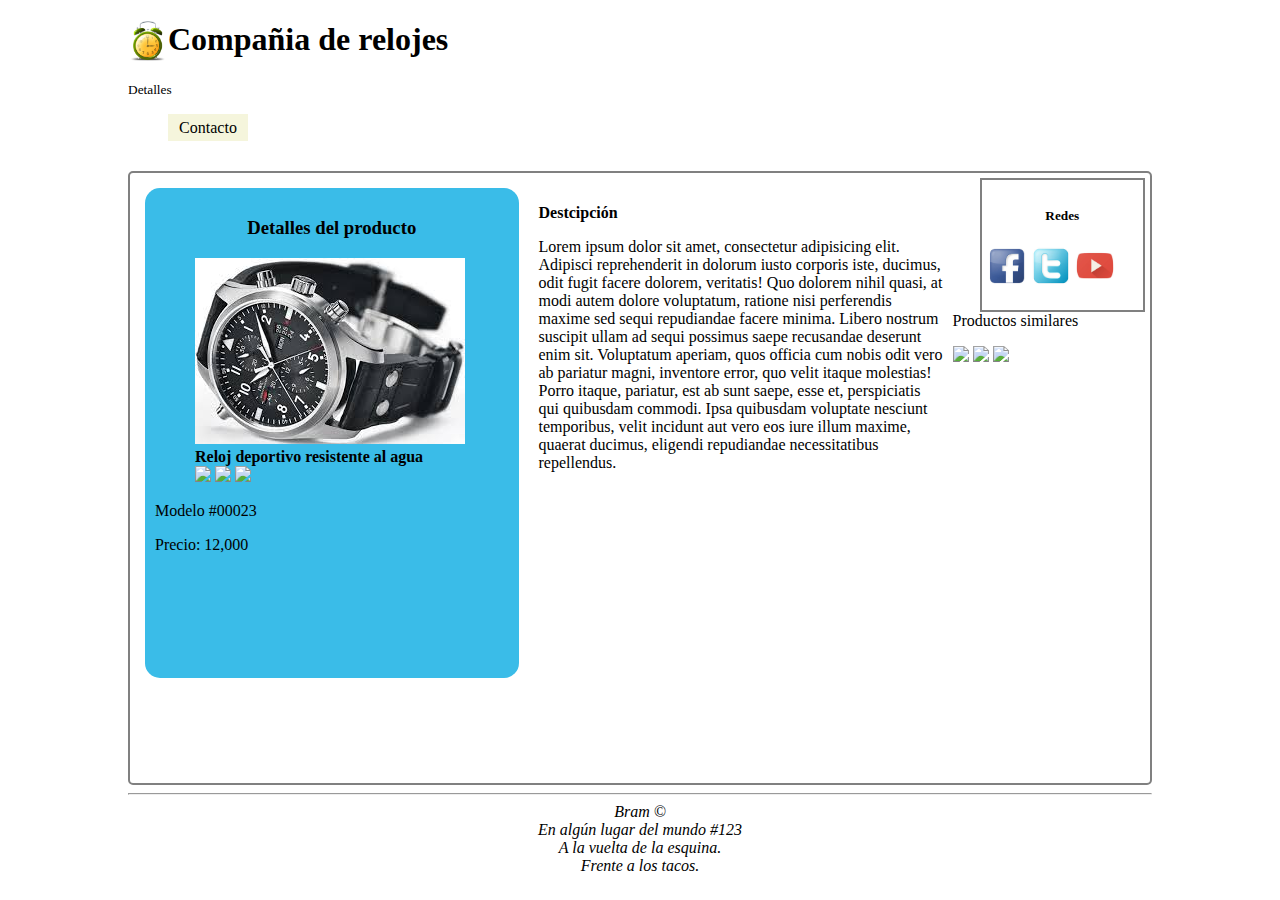
==== Practice 2/details.html @ 339bdea4 "Add proyect to the repository" ====
<!DOCTYPE html>
<html>

<head>
    <title>Detalles</title>
    <link rel="stylesheet" href="css/styles.css">
</head>

<body>
    <header class="head">

        <a href="index.html"><img id="logo" src="img/alarma-reloj-despertador-online.png" />
            <h1>Compañia de relojes</h1>
        </a>
        <small>Detalles</small>
        <nav class="navMenu">
            <ul>
                <li><a href="contact.html">Contacto</a></li>
            </ul>
        </nav>

    </header>
    <article class="mainContent">
        <section id="details">
            <h3>Detalles del producto</h3>
            <figure>
                <img src="img/download%20(1).jpg">
                <figcaption>Reloj deportivo resistente al agua</figcaption>
                <img src="img/">
                <img src="img/">
                <img src="img/">
            </figure>

            <p>Modelo #00023</p>
            <p>Precio: 12,000</p>


        </section>
        <section id="description">
            <p><b>Destcipción</b></p>
            <p>Lorem ipsum dolor sit amet, consectetur adipisicing elit. Adipisci reprehenderit in dolorum iusto corporis iste, ducimus, odit fugit facere dolorem, veritatis! Quo dolorem nihil quasi, at modi autem dolore voluptatum, ratione nisi perferendis maxime sed sequi repudiandae facere minima. Libero nostrum suscipit ullam ad sequi possimus saepe recusandae deserunt enim sit. Voluptatum aperiam, quos officia cum nobis odit vero ab pariatur magni, inventore error, quo velit itaque molestias! Porro itaque, pariatur, est ab sunt saepe, esse et, perspiciatis qui quibusdam commodi. Ipsa quibusdam voluptate nesciunt temporibus, velit incidunt aut vero eos iure illum maxime, quaerat ducimus, eligendi repudiandae necessitatibus repellendus.</p>
        </section>
        <aside class="socialMedia">
            <h5>Redes</h5>
            <a href="#"><img src="img/download%20(2).jpg" style="width: 40px; height: 40px"></a>
            <a href="#"><img src="img/images%20(5).jpg" style="width: 40px; height: 40px"></a>
            <a href="#"><img src="img/images%20(4).jpg" style="width: 40px; height: 40px"></a>
        </aside>
        <aside>
            <p>Productos similares</p>
            <img src="img/">
            <img src="img/">
            <img src="img/">
        </aside>
    </article>
    <hr>
    <footer class="footer">
        <address>
            Bram &copy; <br/>
            En algún lugar del mundo #123 <br/>
            A la vuelta de la esquina. <br/>
            Frente a los tacos.            
        </address>
    </footer>
</body>

</html>
---- Practice 2/css/styles.css ----
body{
    margin: 0 auto; 
    width: 80%;
    height: 800px;
}
h3,h5{
    text-align: center;
}
.head{
    height: 150px;
}
.navMenu{
   
}
#logo{
    height: 40px;
    width:  40px;
    float: left;
}

ul li{
    display: inline-block;
    list-style-type: none;    
    background-color: beige;
    width: 70px;
    height: 17px;
    padding: 5px;
    text-align: center;
}
a{
     color: black;    
    text-decoration: none;
}
.mainContent{
    padding: 5px;
    height: 600px;  
    border: 2px solid gray;
    border-radius: 5px;
}
#products,#contact{
    width: 80%;
    float: left;
    height: 470px;
       
    margin-left: 15px;    
}
#details{
    padding: 10px;
    width: 35%;
    float: left;
    height: 470px;
    background-color: #3abce8; 
    border-radius: 15px;
    margin: 10px;
}
#description{
    margin: 10px;
    float: left;
    height: 470px;
    width: 40%;
}
#products{
    background-color: #3abce8;
    border-radius: 15px;
}
#contact{
    
}
#welcome{
    width: 80%;
    float: left;
    margin: 10px;
    
}
.socialMedia{
    width: 15%;
    height: 120px;
    padding: 5px;
    display:inline-block;
    border: 2px solid gray;
    float: right;
    
}

.footer{
    position:relative;
    text-align: center;
}
.productIMG{
    width: 190px;
    height: 190px;
    float: left;      
    padding: 5px 5px 5px 5px;
    border: 2px solid black;    
}
.productIMG img{
    border: 2px solid black;
    width: 40px;
    height: 40px; 
    float: left;
    margin-right: 10px;
}
figcaption{
    font-weight: bold;
}
table {
    float: left;
    font-family: arial, sans-serif;
    border-collapse: collapse;
    width: 70%;
    margin: 10px;    
}

td, th {
    border: 1px solid #dddddd;
    text-align: left;
    padding: 8px;
}

tr:nth-child(even) {
    background-color: #dddddd;
}
th{
    background-color: gray;
}
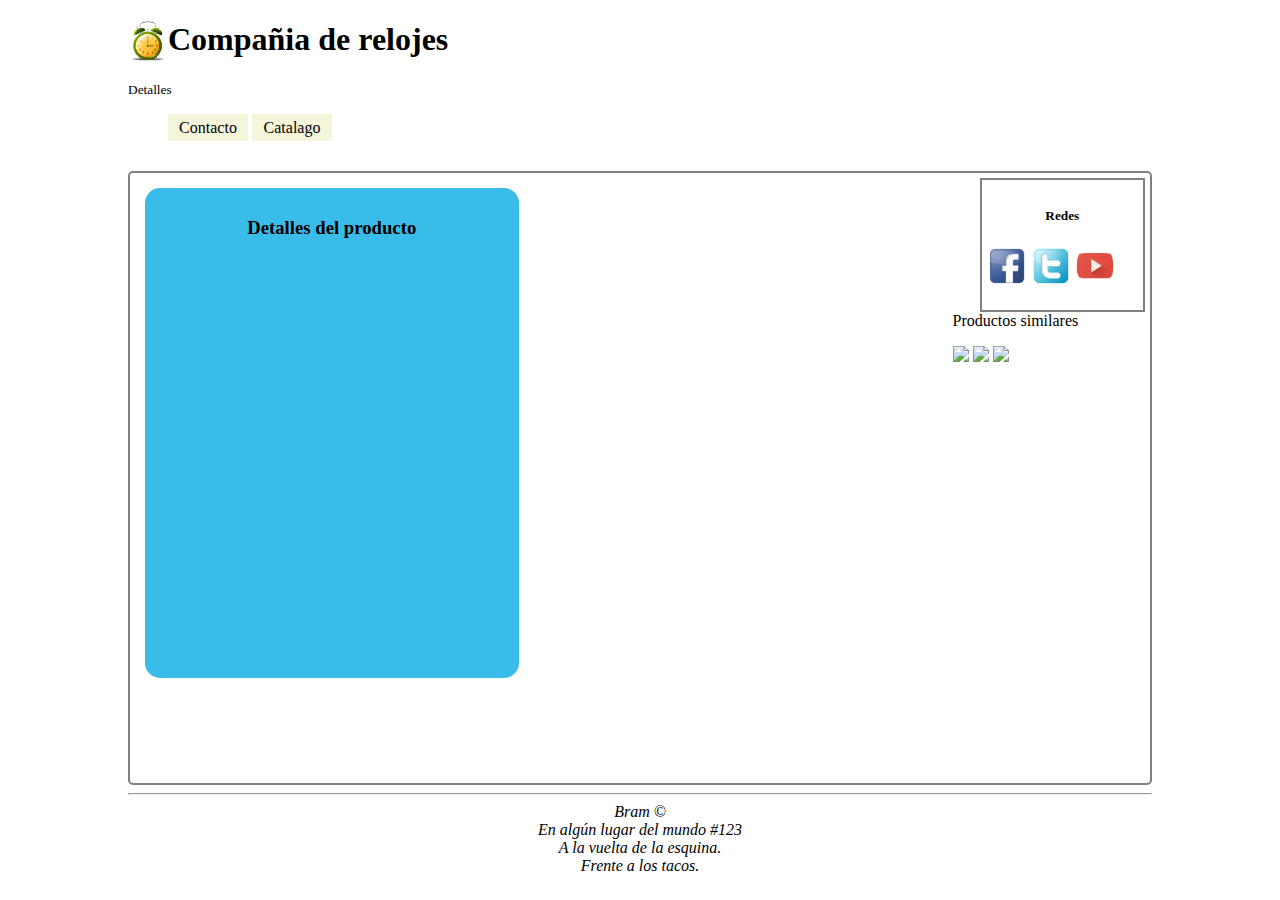
==== commit 0872e624: "Show details of a single product" ====
--- a/Practice 2/details.html
+++ b/Practice 2/details.html
@@ -4,6 +4,8 @@
 <head>
     <title>Detalles</title>
     <link rel="stylesheet" href="css/styles.css">
+    <script src="js/jquery-3.2.1.min.js"></script>
+    <script src="js/getDetails.js"></script>
 </head>
 
 <body>
@@ -16,6 +18,7 @@
         <nav class="navMenu">
             <ul>
                 <li><a href="contact.html">Contacto</a></li>
+                <li><a href="catalog.html">Catalago</a></li>
             </ul>
         </nav>
 
@@ -23,22 +26,8 @@
     <article class="mainContent">
         <section id="details">
             <h3>Detalles del producto</h3>
-            <figure>
-                <img src="img/download%20(1).jpg">
-                <figcaption>Reloj deportivo resistente al agua</figcaption>
-                <img src="img/">
-                <img src="img/">
-                <img src="img/">
-            </figure>
-
-            <p>Modelo #00023</p>
-            <p>Precio: 12,000</p>
-
-
         </section>
-        <section id="description">
-            <p><b>Destcipción</b></p>
-            <p>Lorem ipsum dolor sit amet, consectetur adipisicing elit. Adipisci reprehenderit in dolorum iusto corporis iste, ducimus, odit fugit facere dolorem, veritatis! Quo dolorem nihil quasi, at modi autem dolore voluptatum, ratione nisi perferendis maxime sed sequi repudiandae facere minima. Libero nostrum suscipit ullam ad sequi possimus saepe recusandae deserunt enim sit. Voluptatum aperiam, quos officia cum nobis odit vero ab pariatur magni, inventore error, quo velit itaque molestias! Porro itaque, pariatur, est ab sunt saepe, esse et, perspiciatis qui quibusdam commodi. Ipsa quibusdam voluptate nesciunt temporibus, velit incidunt aut vero eos iure illum maxime, quaerat ducimus, eligendi repudiandae necessitatibus repellendus.</p>
+        <section id="description">            
         </section>
         <aside class="socialMedia">
             <h5>Redes</h5>
